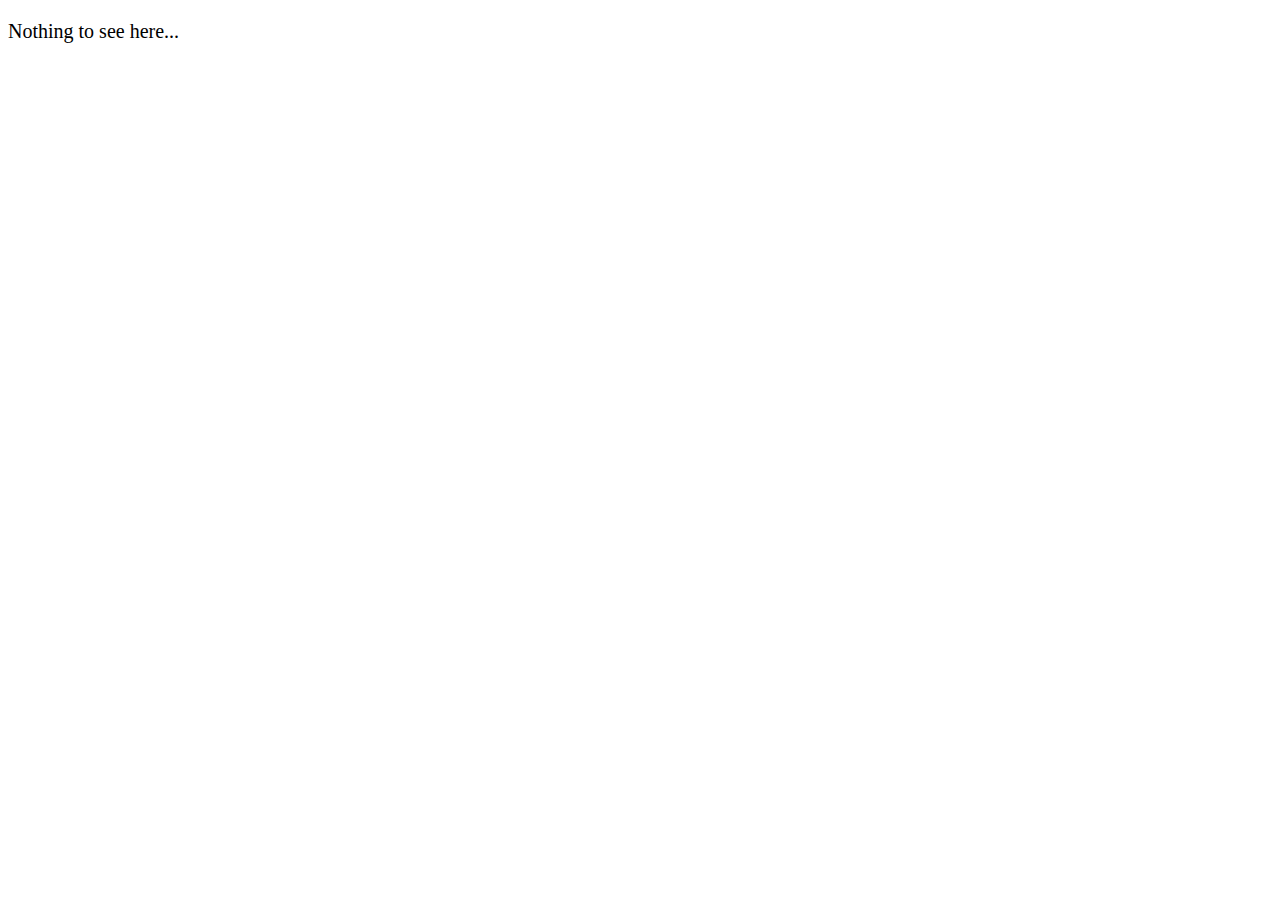
==== index.html @ b4322538 "c" ====
<!DOCTYPE html>
<html lang="en">
<head>
  <meta charset="UTF-8">
  <meta http-equiv="X-UA-Compatible" content="IE=Edge">
  <meta name="viewport" content="width=device-width, initial-scale=1">

  <title>HTML</title>
  
  <!-- HTML -->
  

  <!-- Custom Styles -->
  <link rel="stylesheet" href="style.css">
</head>

<body>
  <p>Nothing to see here...</p>
  <!-- Project -->
  <script src="main.js"></script>
</body>
</html>
---- style.css ----
body {
    font-size: 15pt;
}
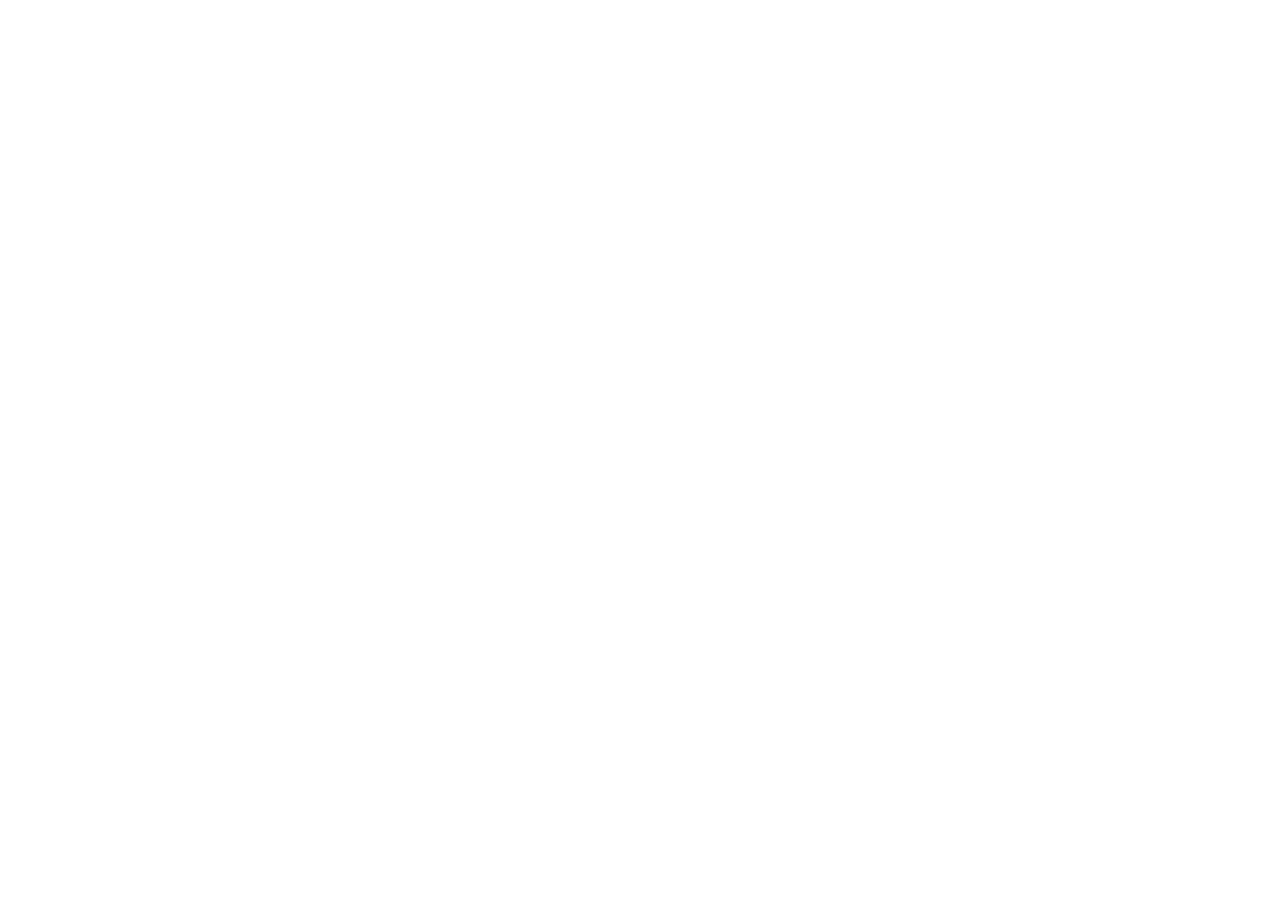
==== commit 9b2d2693: "added new novel" ====
--- a/index.html
+++ b/index.html
@@ -4,19 +4,40 @@
   <meta charset="UTF-8">
   <meta http-equiv="X-UA-Compatible" content="IE=Edge">
   <meta name="viewport" content="width=device-width, initial-scale=1">
-
-  <title>HTML</title>
+  <meta name="description" content="Download free novels in epub format"/>
+  <title>Freenovels</title>
   
   <!-- HTML -->
   
-
   <!-- Custom Styles -->
   <link rel="stylesheet" href="style.css">
 </head>
 
 <body>
-  <p>Nothing to see here...</p>
+  
+  <div class="main">
+    
+    <div class="header">
+      <h2>Welcome to Freenovels</h2>
+      <p>Download Light Novels for free in epub format</p>
+    </div>
+    
+    <p id="description" style="margin: 20px 15px 10px 15px;">This webpage contains Light Novels in epub format. Which is an e-book, an electronic version of a printed book that can be read on a computer or handheld device designed specifically for this purpose. <br><br> Choose among the Novels available in <a href="">novel list</a> and download it for free.</p>
+    <br><br>
+    <h4>Recommendation</h4>
+    <p>To read epub in android/IOS, you need an application that support epub. We recommend you to install this 3 powerful application with various available free features.</p>
+    <ol>
+      <li><a href="https://play.google.com/store/apps/details?id=org.readera">ReadEra - support any types of extension with 4.9 ratings in Play Store</a></li>
+      <li><a href="https://play.google.com/store/apps/details?id=com.flyersoft.moonreader">Moon+ Reader - support all types of extension with 4.4 ratings in Play Store</a></li>
+      <li><a href="https://play.google.com/store/apps/details?id=com.reader.books">Ebook: Epub & Pdf Reader with 4.8 ratings in Play Store</a></li>
+    </ol>
+    <h4>Reminder</h4>
+    <p style="">To keep update for new novels that available, follow my facebook account via this link 👉 <a href="https://www.facebook.com/lndownloader">Click here</a></p>
+    <h4>Disclaimer</h4>
+    <p>We do not owned any files or rights to the files here. All of them are provided by non-affiliated third parties.</p>
+  </div>
+  
   <!-- Project -->
   <script src="main.js"></script>
 </body>
-</html>+</html>
--- a/style.css
+++ b/style.css
@@ -1,3 +1,35 @@
+@import url('https://fonts.googleapis.com/css2?family=Comfortaa&display=swap');
+*{
+  font-family: 'Comfortaa', cursive;
+  color: whitesmoke;
+}
 body {
-    font-size: 15pt;
-}+  max-width: 100%;
+  font-size: 11pt;
+  background-color: #000066;
+}
+.main{
+  width: 100%;
+}
+.header{
+  background-color: limegreen;
+  border-radius: 1rem;
+  overflow: hidden;
+  padding: 0.5rem 1rem;
+}
+.header h2{font-size: 15pt;margin-bottom: 2pt;text-decoration: underline}
+.header p{margin-top: 0pt;}
+ol li a{
+  text-decoration: none
+}
+ol li a:hover{
+  text-decoration: underline
+}
+/*Posted*/
+.post-con{
+  margin:10px 15px;
+  border:1px solid grey;
+  border-radius: 10pt;
+  padding: 10px;
+}
+.post-con h4,h5,p{margin:8px 0}
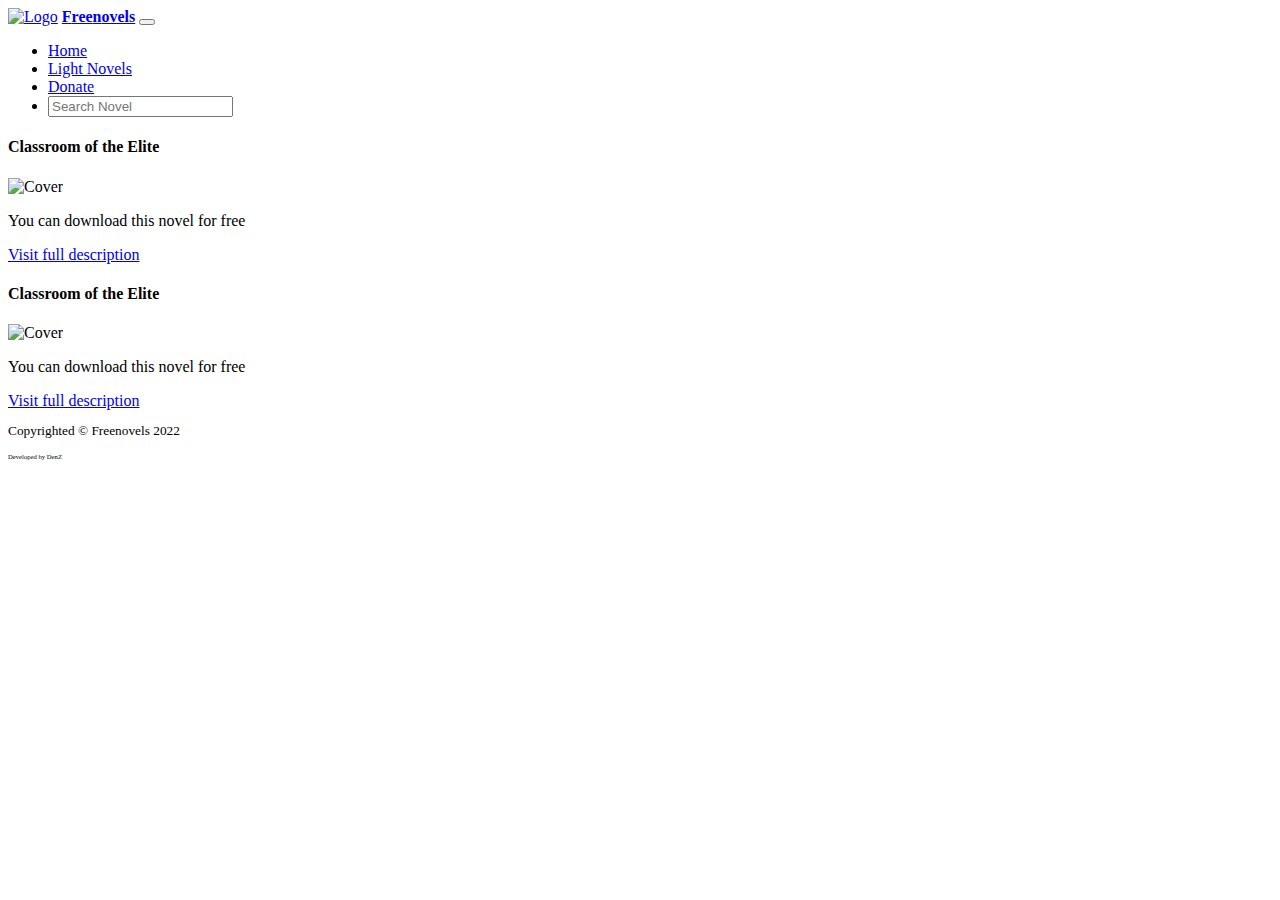
==== commit 1c9cdd7b: "Add files via upload" ====
--- a/index.html
+++ b/index.html
@@ -1,43 +1,60 @@
 <!DOCTYPE html>
 <html lang="en">
 <head>
-  <meta charset="UTF-8">
-  <meta http-equiv="X-UA-Compatible" content="IE=Edge">
-  <meta name="viewport" content="width=device-width, initial-scale=1">
-  <meta name="description" content="Download free novels in epub format"/>
-  <title>Freenovels</title>
-  
-  <!-- HTML -->
-  
-  <!-- Custom Styles -->
-  <link rel="stylesheet" href="style.css">
+   <meta charset="UTF-8">
+   <meta name="viewport" content="width=device-width,initial-scale=1"/>
+   <meta name="description" content="Download light novels for free in epub format"/>
+   <meta name="author" content="DenZ"/>
+   <title>Freenovels</title>
+   <!-- Framework -->
+   <link rel="stylesheet" href="css/bootstrap.min.css">
+   <link rel="stylesheet" href="css/style.css">
+   <link rel="shortcut icon" href="logo/IMG_20220926_195421.jpg" type="image/x-icon" sizes="32x32">
 </head>
-
-<body>
-  
-  <div class="main">
-    
-    <div class="header">
-      <h2>Welcome to Freenovels</h2>
-      <p>Download Light Novels for free in epub format</p>
-    </div>
-    
-    <p id="description" style="margin: 20px 15px 10px 15px;">This webpage contains Light Novels in epub format. Which is an e-book, an electronic version of a printed book that can be read on a computer or handheld device designed specifically for this purpose. <br><br> Choose among the Novels available in <a href="">novel list</a> and download it for free.</p>
-    <br><br>
-    <h4>Recommendation</h4>
-    <p>To read epub in android/IOS, you need an application that support epub. We recommend you to install this 3 powerful application with various available free features.</p>
-    <ol>
-      <li><a href="https://play.google.com/store/apps/details?id=org.readera">ReadEra - support any types of extension with 4.9 ratings in Play Store</a></li>
-      <li><a href="https://play.google.com/store/apps/details?id=com.flyersoft.moonreader">Moon+ Reader - support all types of extension with 4.4 ratings in Play Store</a></li>
-      <li><a href="https://play.google.com/store/apps/details?id=com.reader.books">Ebook: Epub & Pdf Reader with 4.8 ratings in Play Store</a></li>
-    </ol>
-    <h4>Reminder</h4>
-    <p style="">To keep update for new novels that available, follow my facebook account via this link 👉 <a href="https://www.facebook.com/lndownloader">Click here</a></p>
-    <h4>Disclaimer</h4>
-    <p>We do not owned any files or rights to the files here. All of them are provided by non-affiliated third parties.</p>
-  </div>
-  
-  <!-- Project -->
-  <script src="main.js"></script>
+<body class="bg-light">
+   
+   <div class="main">
+      <nav class="navbar navbar-expand-sm bg-light navbar-light">
+         <div class="container-fluid">
+            <a class="navbar-brand" href="javascript:void(0)"><img src="logo/IMG_20220926_195421.jpg" alt="Logo" width="40"></a>
+            <a class="navbar-brand" href="javascript:void(0)"><strong><span class="text-danger">F</span>ree<span class="text-danger">n</span>ovels</strong></a>
+            <button class="navbar-toggler" type="button" data-bs-toggle="collapse" data-bs-target="#myNavbar"><span class="navbar-toggler-icon"></span></button>
+            <div class="collapse navbar-collapse" id="myNavbar">
+               <ul class="navbar-nav">
+                  <li class="nav-item"><a class="nav-link" href="#">Home</a></li>
+                  <li class="nav-item"><a class="nav-link" href="#">Light Novels</a></li>
+                  <li class="nav-item"><a class="nav-link" href="#">Donate</a></li>
+                  <li class="nav-item"><input type="search" name="s" id="search" placeholder="Search Novel" class="input-group"></li>
+               </ul>
+            </div>
+         </div>
+      </nav>
+      
+      <div class="container">
+         <div class="card mt-2">
+            <h4 class="card-header">Classroom of the Elite</h4>
+            <img class="card-img-top" src="image/LN_2nd_Year_Vol_03_cover.jpg" alt="Cover"/>
+            <div class="card-body">
+               <p class="card-text">You can download this novel for free</p>
+               <a class="card-link" href="#">Visit full description</a>
+            </div>
+         </div>
+         <div class="card mt-2">
+            <h4 class="card-header">Classroom of the Elite</h4>
+            <img class="card-img-top" src="image/LN_2nd_Year_Vol_03_cover.jpg" alt="Cover"/>
+            <div class="card-body">
+               <p class="card-text">You can download this novel for free</p>
+               <a class="card-link" href="#">Visit full description</a>
+            </div>
+         </div>
+      </div>
+      
+   </div>
+   <footer class="bg-dark text-center text-justify mt-2 p-1">
+      <p class="text-light" style="font-size:10pt">Copyrighted © Freenovels 2022</p>
+      <p class="text-light" style="font-size:5pt">Developed by DenZ</p>
+   </footer>
+ <script src="script/bootstrap.min.js"></script>
+ <script src="script/script.js"></script>
 </body>
 </html>
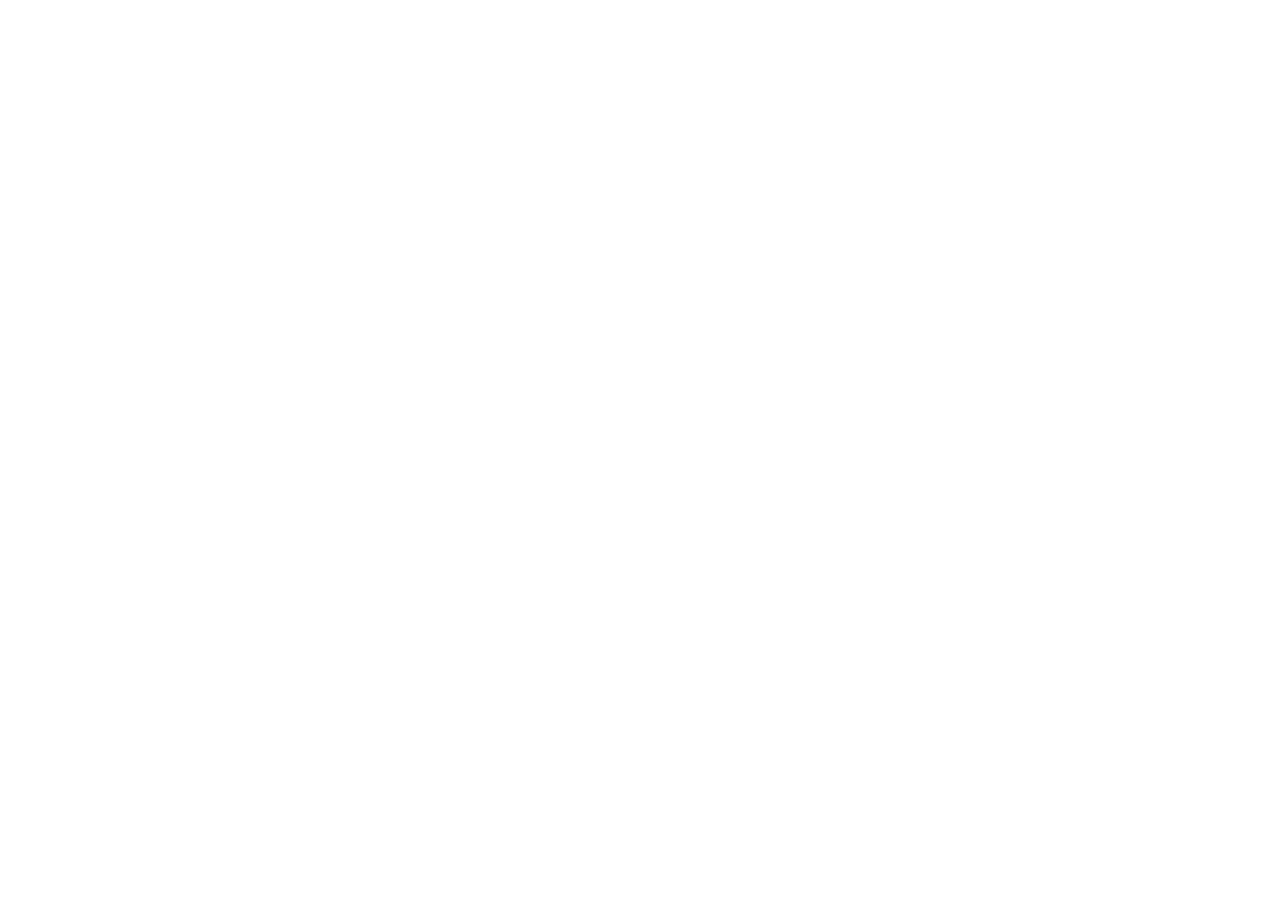
==== commit 2f4bb76c: "Add files via upload" ====
--- a/index.html
+++ b/index.html
@@ -36,15 +36,15 @@
             <img class="card-img-top" src="image/LN_2nd_Year_Vol_03_cover.jpg" alt="Cover"/>
             <div class="card-body">
                <p class="card-text">You can download this novel for free</p>
-               <a class="card-link" href="#">Visit full description</a>
+               <a class="card-link" href="series/Classroom of the Elite.html">Visit full description</a>
             </div>
          </div>
          <div class="card mt-2">
-            <h4 class="card-header">Classroom of the Elite</h4>
-            <img class="card-img-top" src="image/LN_2nd_Year_Vol_03_cover.jpg" alt="Cover"/>
+            <h4 class="card-header">The Angel Next Door Spoils Me Rotten</h4>
+            <img class="card-img-top" src="image/angel-next-door-cover.png" alt="Cover"/>
             <div class="card-body">
                <p class="card-text">You can download this novel for free</p>
-               <a class="card-link" href="#">Visit full description</a>
+               <a class="card-link" href="series/The Angel Next Door Spoils Me Rotten.html">Visit full description</a>
             </div>
          </div>
       </div>
--- a/css/style.css
+++ b/css/style.css
@@ -0,0 +1,7 @@
+@import url('https://fonts.googleapis.com/css2?family=Comfortaa&display=swap');
+*{
+    font-family: 'Comfortaa', cursive;
+}
+body{
+    font-size: 12pt;
+}